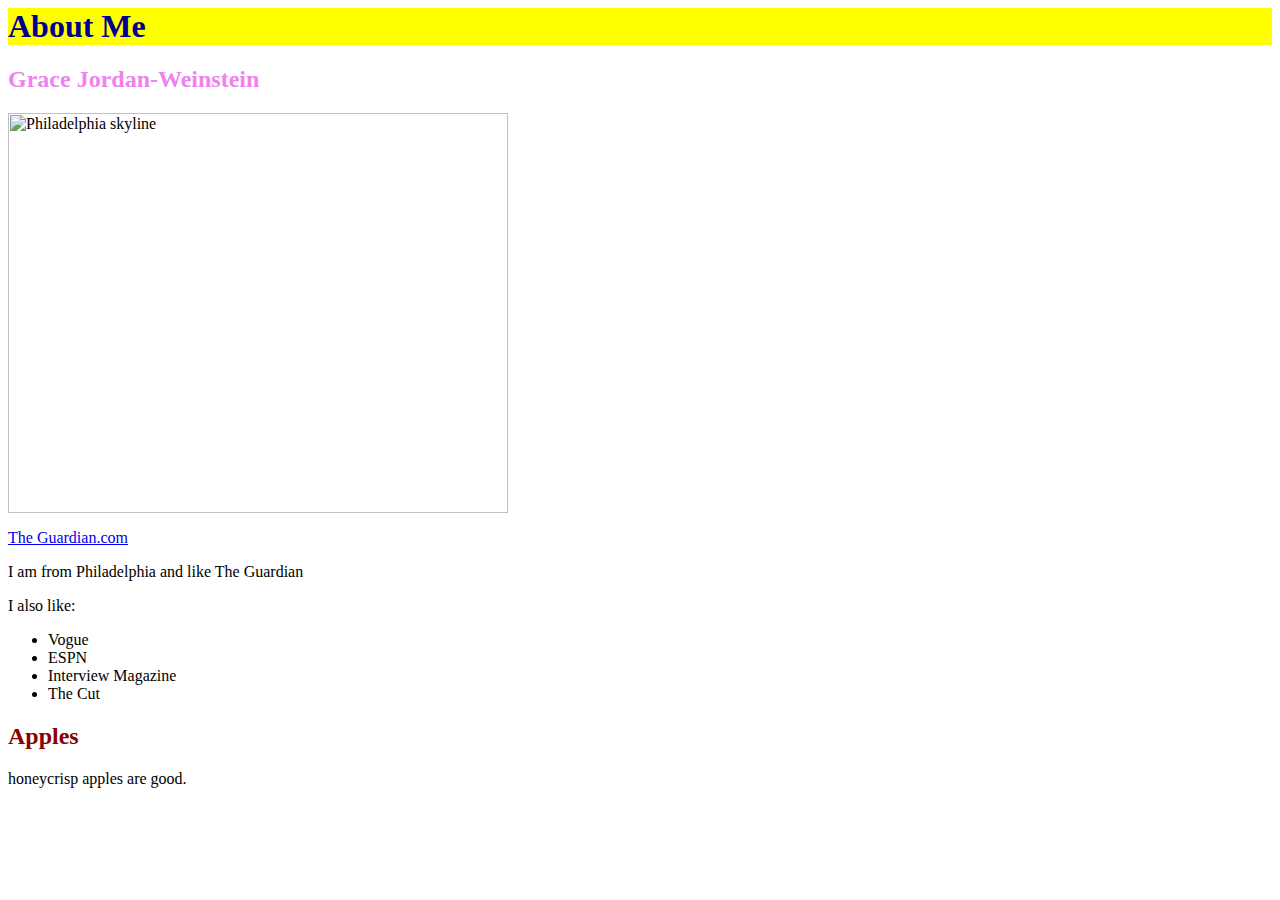
==== index.html @ ecffc0af "Update index.html" ====
<html>
<head>
    <link rel="stylesheet"href="style.css">
<title>about me</title>
</head>

<body>
<h1  style="color:DarkBlue;background-color: yellow;">About Me</h1>
<h2 style="color:Violet;">Grace Jordan-Weinstein</h2>

<img src="./philly.jpg" alt="Philadelphia skyline" style="width:500px;height:400px;">

<p> <a href="https://www.theguardian.com/">The Guardian.com</a> </p>
<!-- link above -->
<p> I am from Philadelphia and like The Guardian </p>


<p> I also like: </p>

<ul>
<li>Vogue</li>
<li>ESPN</li>
<li>Interview Magazine</li>
<li>The Cut</li>
</ul>

<div class="fruit">

<h2 style="color:DarkRed;"style="bold;">Apples</h2>
<p>honeycrisp apples are good.</p>
</div>

</body>
</html>
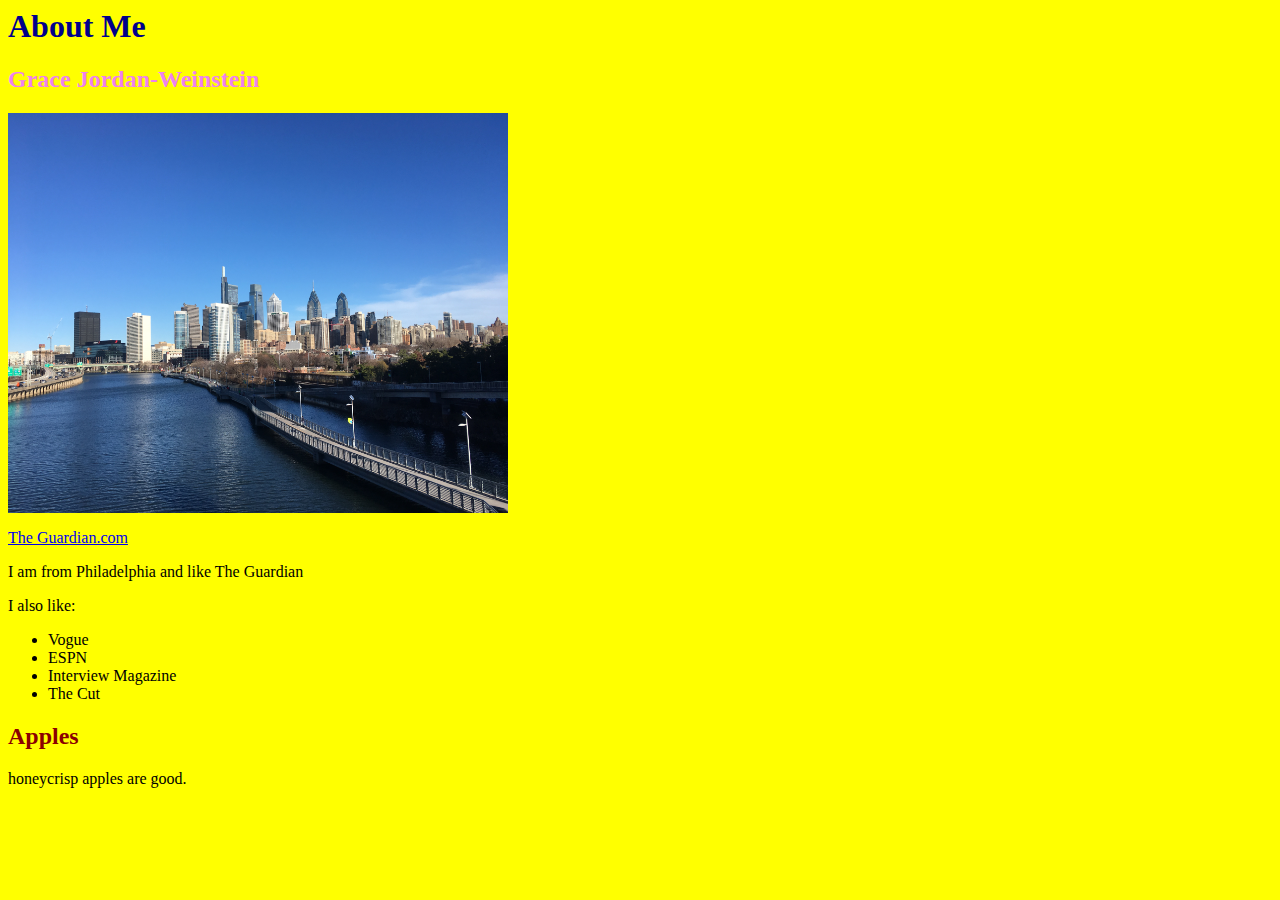
==== commit ea08e972: "Update index.html" ====
--- a/index.html
+++ b/index.html
@@ -5,10 +5,10 @@
 </head>
 
 <body>
-<h1  style="color:DarkBlue;background-color: yellow;">About Me</h1>
+<h1  style="color:DarkBlue">About Me</h1>
 <h2 style="color:Violet;">Grace Jordan-Weinstein</h2>
 
-<img src="./philly.jpg" alt="Philadelphia skyline" style="width:500px;height:400px;">
+<img src="./philly.jpeg" alt="Philadelphia skyline" style="width:500px;height:400px;">
 
 <p> <a href="https://www.theguardian.com/">The Guardian.com</a> </p>
 <!-- link above -->
--- a/style.css
+++ b/style.css
@@ -0,0 +1 @@
+body{;background-color:yellow;}
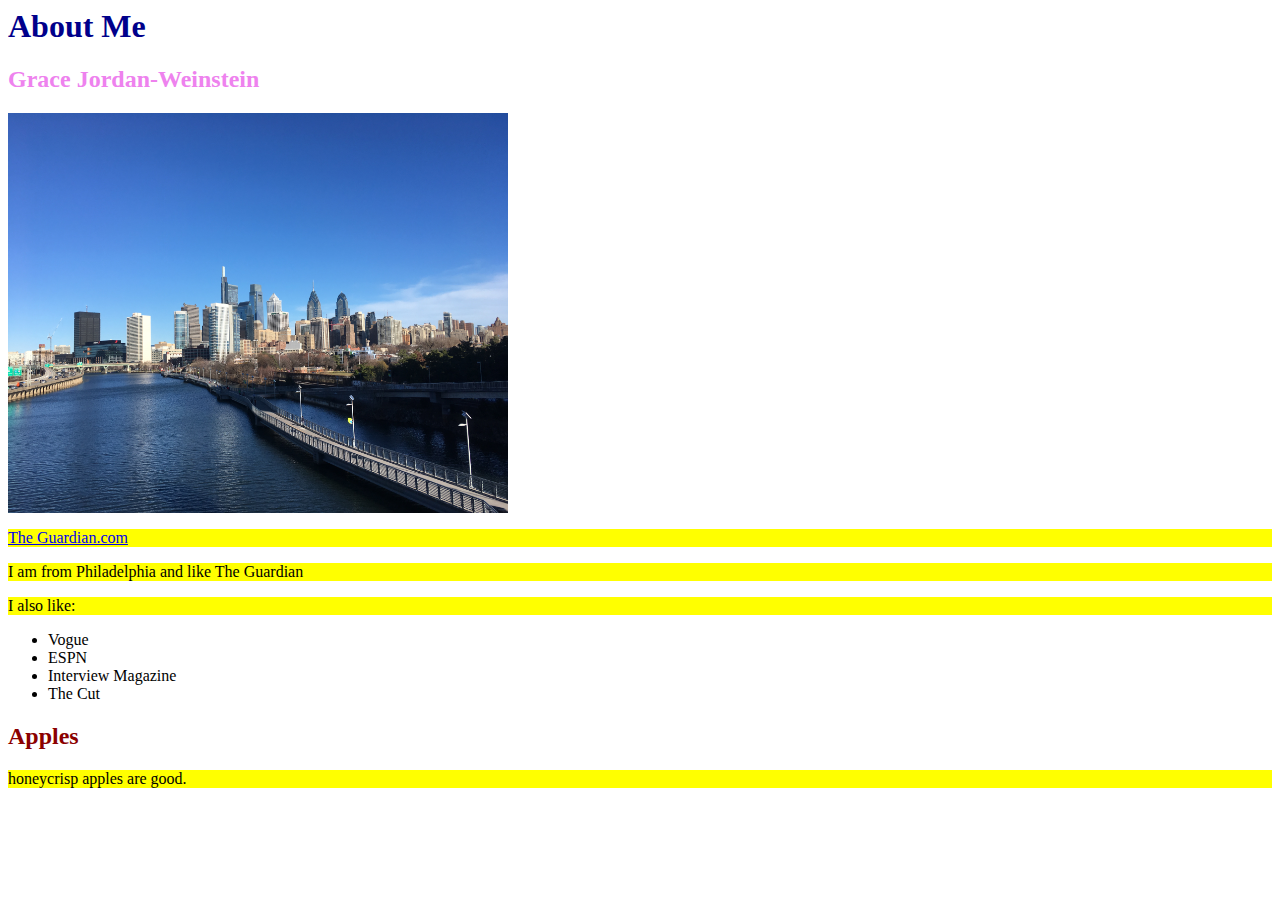
==== commit 27d069fb: "Update index.html" ====
--- a/index.html
+++ b/index.html
@@ -5,7 +5,7 @@
 </head>
 
 <body>
-<h1  style="color:DarkBlue">About Me</h1>
+<h1  style="color:DarkBlue;font size:20px">About Me</h1>
 <h2 style="color:Violet;">Grace Jordan-Weinstein</h2>
 
 <img src="./philly.jpeg" alt="Philadelphia skyline" style="width:500px;height:400px;">
--- a/style.css
+++ b/style.css
@@ -1 +1 @@
-body{;background-color:yellow;}
+p{;background-color:yellow}
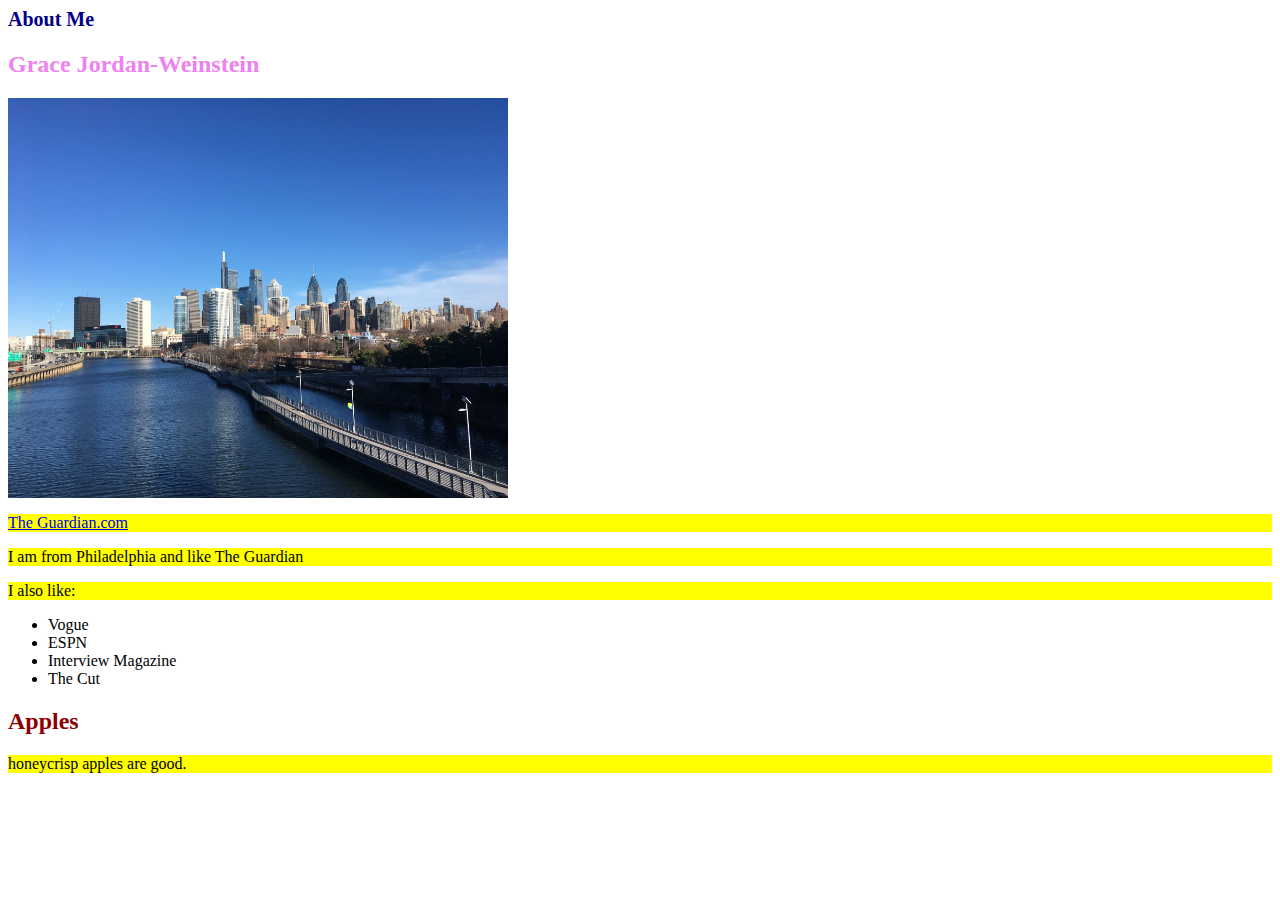
==== commit 3cd8f4a1: "Update index.html" ====
--- a/index.html
+++ b/index.html
@@ -5,7 +5,7 @@
 </head>
 
 <body>
-<h1  style="color:DarkBlue;font size:20px">About Me</h1>
+<h1  style="color:DarkBlue;font-size:20px;">About Me</h1>
 <h2 style="color:Violet;">Grace Jordan-Weinstein</h2>
 
 <img src="./philly.jpeg" alt="Philadelphia skyline" style="width:500px;height:400px;">
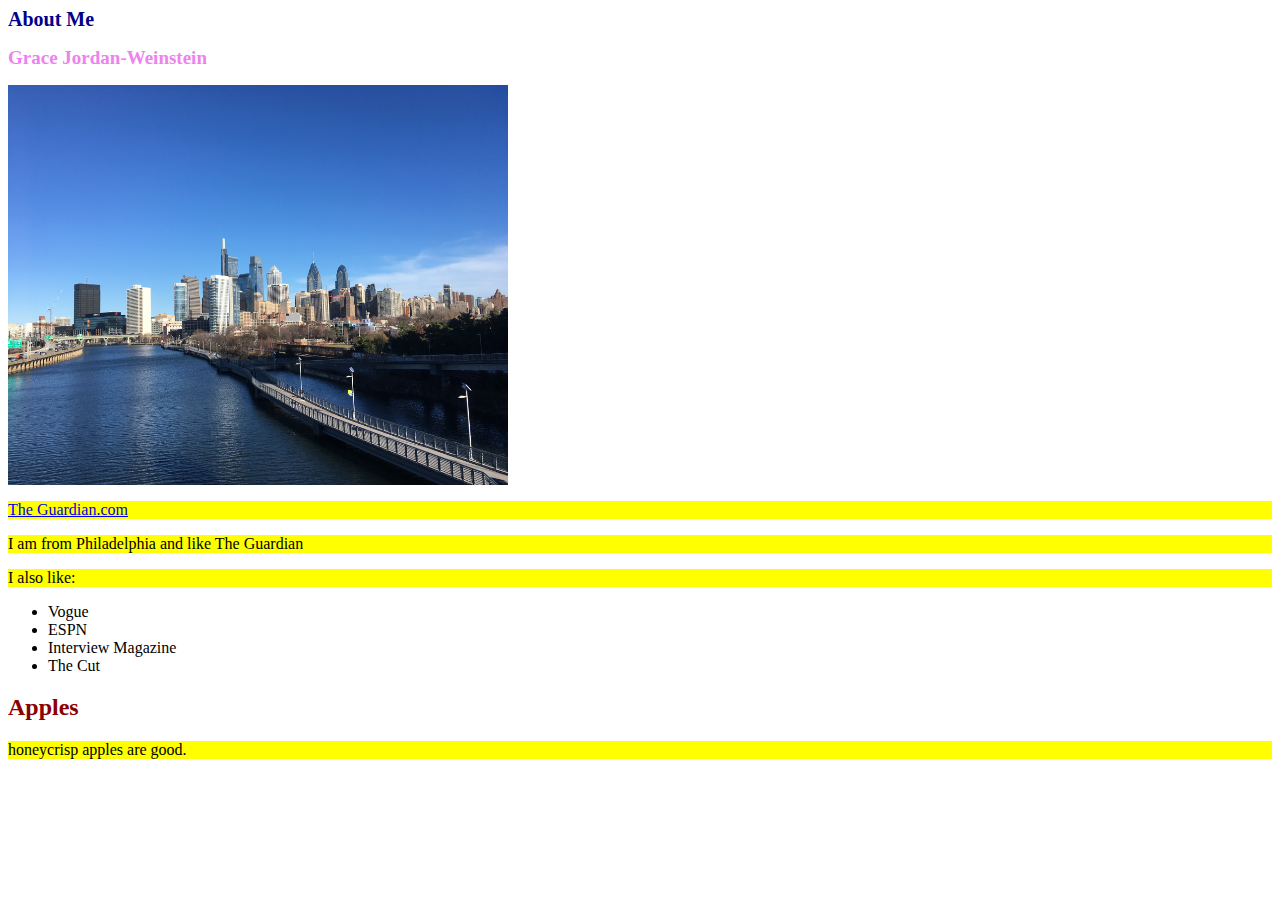
==== commit c5262dce: "Update index.html" ====
--- a/index.html
+++ b/index.html
@@ -6,7 +6,7 @@
 
 <body>
 <h1  style="color:DarkBlue;font-size:20px;">About Me</h1>
-<h2 style="color:Violet;">Grace Jordan-Weinstein</h2>
+<h2 style="color:Violet;font-size:19px;">Grace Jordan-Weinstein</h2>
 
 <img src="./philly.jpeg" alt="Philadelphia skyline" style="width:500px;height:400px;">
 
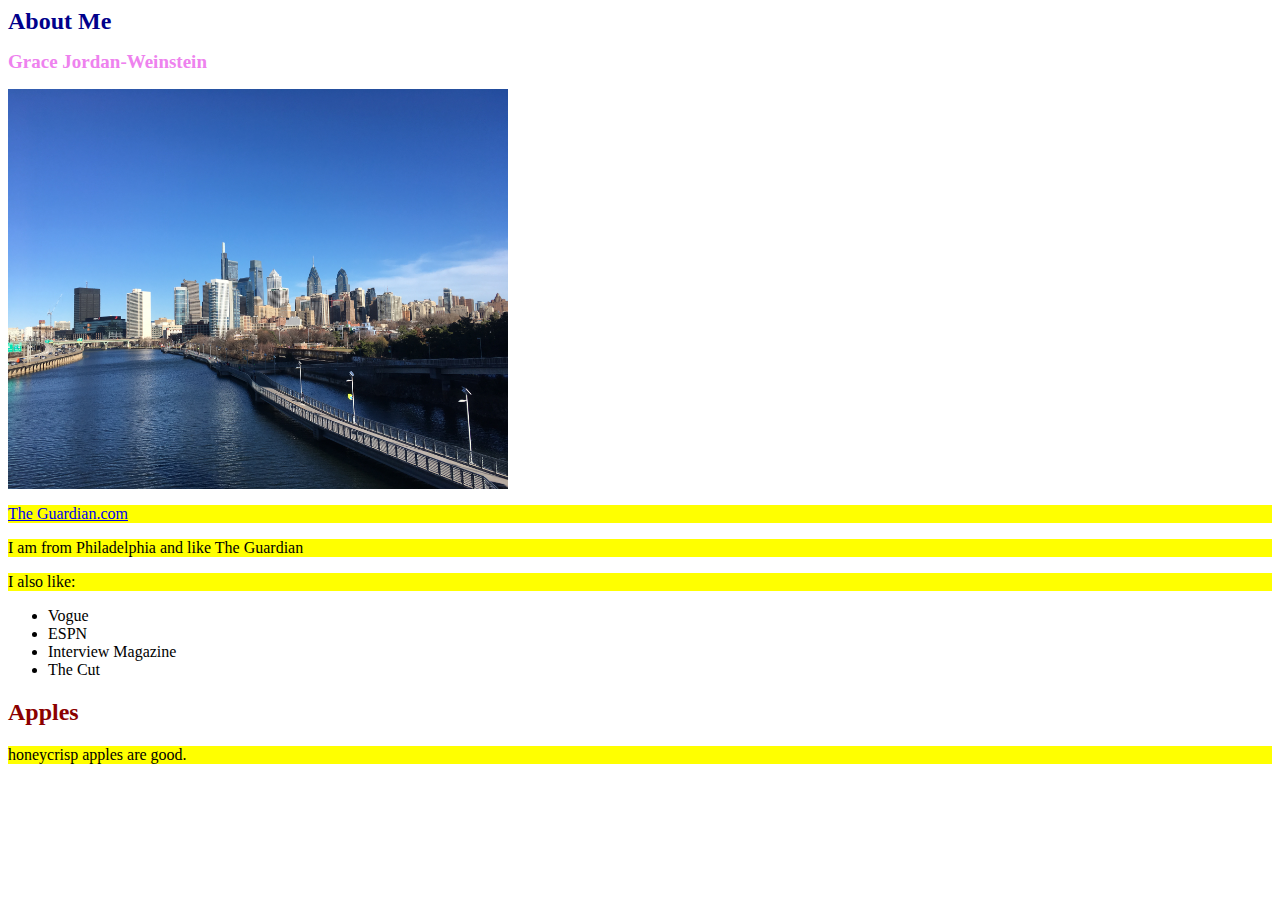
==== commit fdc972c9: "Update index.html" ====
--- a/index.html
+++ b/index.html
@@ -5,7 +5,7 @@
 </head>
 
 <body>
-<h1  style="color:DarkBlue;font-size:20px;">About Me</h1>
+<h1  style="color:DarkBlue;font-size:24px;">About Me</h1>
 <h2 style="color:Violet;font-size:19px;">Grace Jordan-Weinstein</h2>
 
 <img src="./philly.jpeg" alt="Philadelphia skyline" style="width:500px;height:400px;">
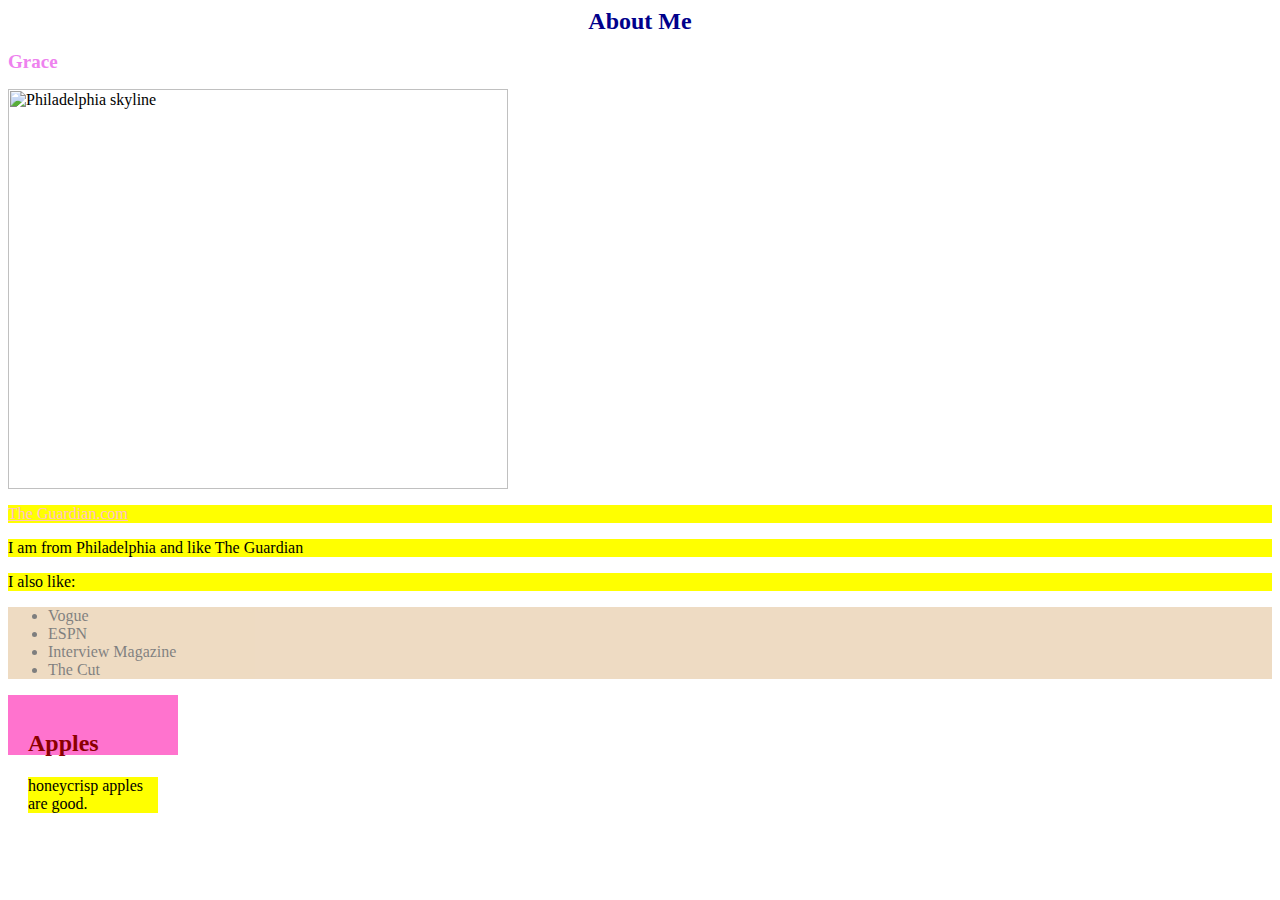
==== commit 23626d8c: "new" ====
--- a/index.html
+++ b/index.html
@@ -5,8 +5,8 @@
 </head>
 
 <body>
-<h1  style="color:DarkBlue;font-size:24px;">About Me</h1>
-<h2 style="color:Violet;font-size:19px;">Grace Jordan-Weinstein</h2>
+<h1  style="color:DarkBlue;font-size:24px;text-align: center;">About Me</h1>
+<h2 style="color:Violet;font-size:19px;font-family: "Times New Roman", Times, serif; /* font comment*/">Grace</h2>
 
 <img src="./philly.jpeg" alt="Philadelphia skyline" style="width:500px;height:400px;">
 
@@ -26,6 +26,8 @@
 
 <div class="fruit">
 
+
+
 <h2 style="color:DarkRed;"style="bold;">Apples</h2>
 <p>honeycrisp apples are good.</p>
 </div>
--- a/style.css
+++ b/style.css
@@ -1 +1,19 @@
-p{;background-color:yellow}
+p{background-color:yellow;
+/*unvisited link */ a:link{color: pink};
+    /*visited link */ a:visited {color: midnightblue};
+    /*mouse over link*/ a:hover {color:thistle};
+    /*selected linl*/ a:active {color:tomato};
+}
+ul{background-color: burlywood;opacity: 0.5;}
+div {
+    width: 130px;
+    height: 30px;
+    background-color: rgba(255, 80, 194, 0.8);
+    overflow: visible;
+  }
+  div {
+    padding-top: 15px;
+    padding-right: 20px;
+    padding-bottom: 15px;
+    padding-left: 20px;
+  }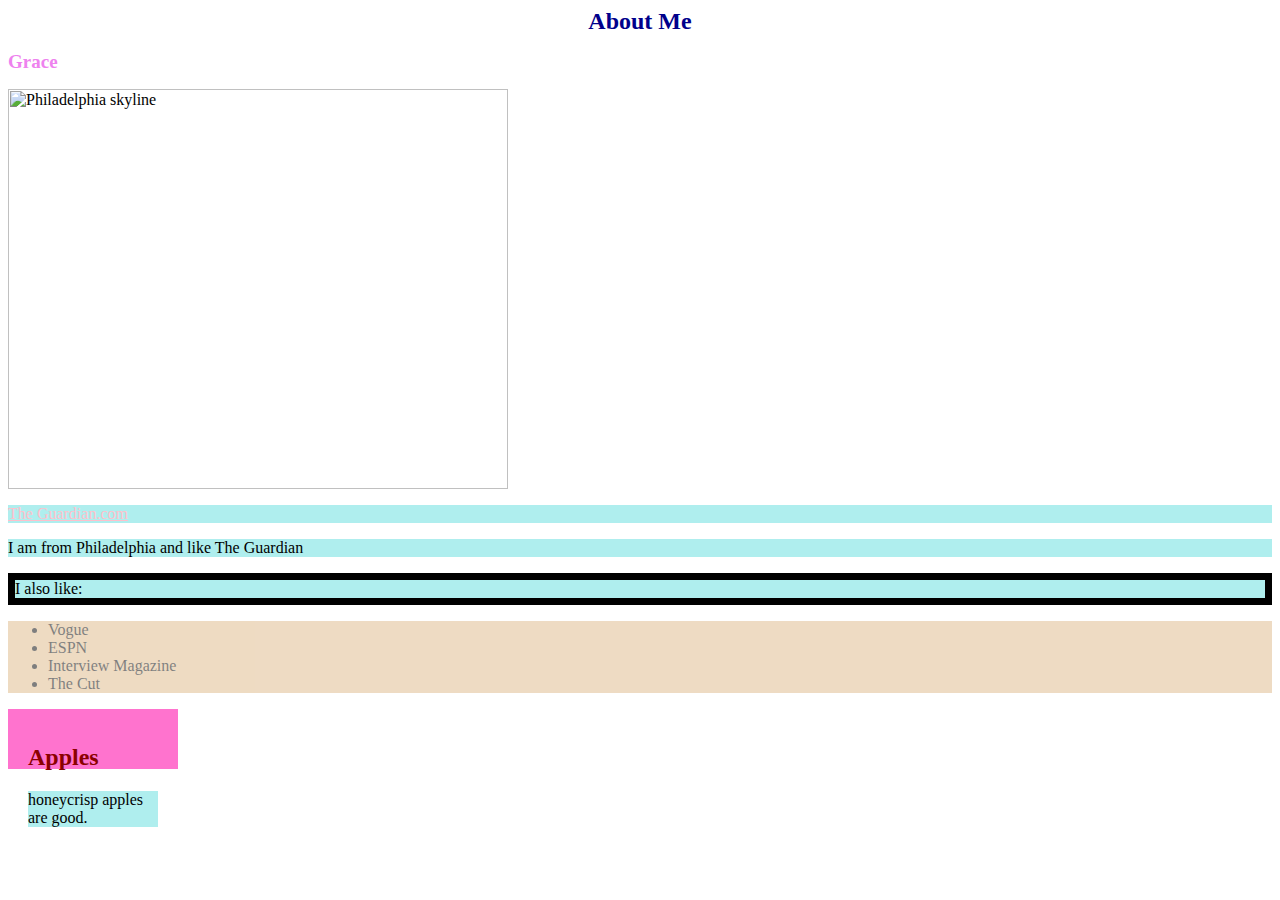
==== commit 220d4540: "n" ====
--- a/index.html
+++ b/index.html
@@ -6,16 +6,16 @@
 
 <body>
 <h1  style="color:DarkBlue;font-size:24px;text-align: center;">About Me</h1>
-<h2 style="color:Violet;font-size:19px;font-family: "Times New Roman", Times, serif; /* font comment*/">Grace</h2>
+<h2 style="color:Violet;font-size:19px;">Grace</h2>
 
-<img src="./philly.jpeg" alt="Philadelphia skyline" style="width:500px;height:400px;">
+<img src="./philly.png" alt="Philadelphia skyline" style="width:500px;height:400px;">
 
 <p> <a href="https://www.theguardian.com/">The Guardian.com</a> </p>
 <!-- link above -->
 <p> I am from Philadelphia and like The Guardian </p>
 
 
-<p> I also like: </p>
+<p class="dotted"> I also like: </p>
 
 <ul>
 <li>Vogue</li>
--- a/style.css
+++ b/style.css
@@ -1,4 +1,4 @@
-p{background-color:yellow;
+p{background-color:paleturquoise;
 /*unvisited link */ a:link{color: pink};
     /*visited link */ a:visited {color: midnightblue};
     /*mouse over link*/ a:hover {color:thistle};
@@ -16,4 +16,5 @@
     padding-right: 20px;
     padding-bottom: 15px;
     padding-left: 20px;
-  }+  }
+  p.dotted {border-style: solid; border-width: 7px;}